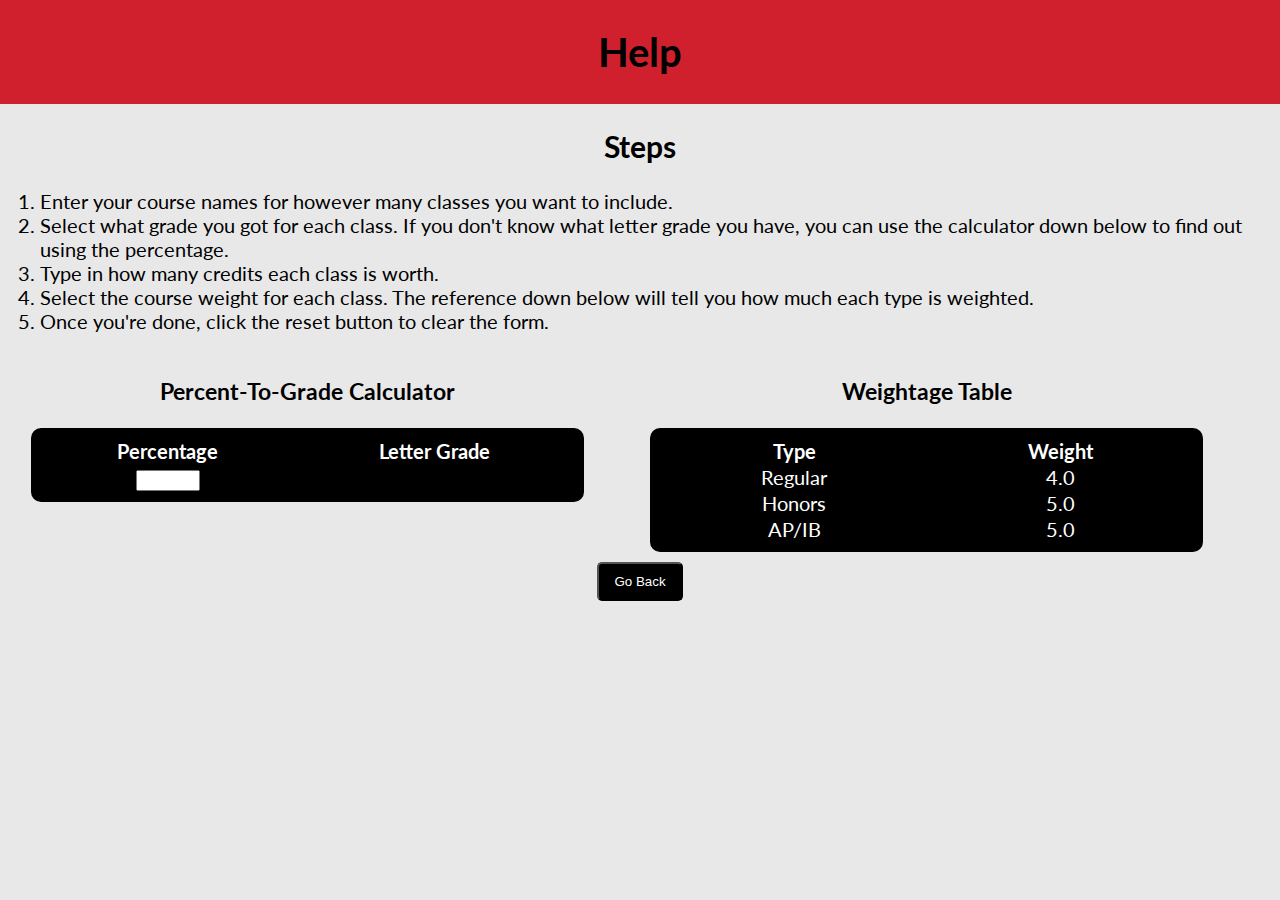
==== help.html @ 82b395ba "completed project" ====
<!DOCTYPE html>
<html lang="en">
<head>
    <title>Help</title>
    <link rel="stylesheet" type="text/css" href="./help.css">
    <link rel="preconnect" href="https://fonts.googleapis.com">
    <link rel="preconnect" href="https://fonts.gstatic.com" crossorigin>
    <link href="https://fonts.googleapis.com/css2?family=Lato:ital,wght@0,100;0,300;0,400;0,700;0,900;1,100;1,300;1,400;1,700;1,900&display=swap" rel="stylesheet">
    <script src="./help.js"></script>
</head>
<body>
    
  <div id="title-banner">
    <h1 id="title">Help</h1>
  </div>
  <div id="steps">
    <h2 id="stepTitle">Steps</h2>
    <ol>
      <li>Enter your course names for however many classes you want to include.</li>
      <li>Select what grade you got for each class. If you don't know what letter grade you have, you can use the calculator down below to find out using the percentage. </li>
      <li>Type in how many credits each class is worth. </li>
      <li>Select the course weight for each class. The reference down below will tell you how much each type is weighted.</li>
      <li>Once you're done, click the reset button to clear the form.</li>
    </ol>
  </div>
  <div id="References">
    <div id=letterGradeRef>
      <h3>Percent-To-Grade Calculator</h3>
      <form>
        <table>
          <thead>
            <tr>
              <th>Percentage</th>
              <th>Letter Grade</th>
            </tr>
          </thead>
            <tr>
              <td>
                <input type="number" min="0" max="100" id="percent" name="percent" oninput="grade()">
              </td>
              <td id="letterGrade"></td>
            </tr>
        </table>
      </form>
    </div>
    <div id="weightRef">
      <h3>Weightage Table</h3>
      <table>
        <thead>
          <tr>
            <th>Type</th>
            <th>Weight</th>
          </tr>
        </thead>
        <tr>
          <td>Regular</td>
          <td>4.0</td>
        </tr>
        <tr>
          <td>Honors</td>
          <td>5.0</td>
        </tr>
        <tr>
          <td>AP/IB</td>
          <td>5.0</td>
        </tr>
      </table>
    </div>
  </div>
  <div id="nav">
    <a href="./index.html"><button id="returnBut">Go Back</button></a>
  </div>
</body>
</html>
---- help.css ----
html{
    width: 100%;
    height: 100%;
  }
  body {
      background-color: #e8e8e8;
      font-family: Lato;
      font-size: 20px;
      margin: 0;
  }
  #title{
      text-align: center;
  }
  #title-banner{
    border: 1px solid rgb(208, 32, 46);
    background-color: rgb(208, 32, 46);
  }
  #stepTitle{
    text-align: center;
  }
  #references{
    width: 100%;
  }
  #letterGradeRef{
    display: inline-block;
    width: 48%;
    text-align: center;
  }
  #weightRef{
    display: inline-block;
    width: 48%;
    text-align: center;
  }
  table{
    border-collapse: separate;
    border-spacing: 0;
    margin: auto;
    empty-cells: show;
    width: 90%;
    padding: 10px;
    background-color: black;
    border-radius: 10px;
  }
  table td{
    color: white;
  }
  table th{
    color: white;
  }
  #returnBut{
    color: white;
    background-color: black;
    border-radius: 5px;
    padding: 10px 15px 10px;
    margin: 10px 10%;
  }
  #nav{
    text-align: center;
  }
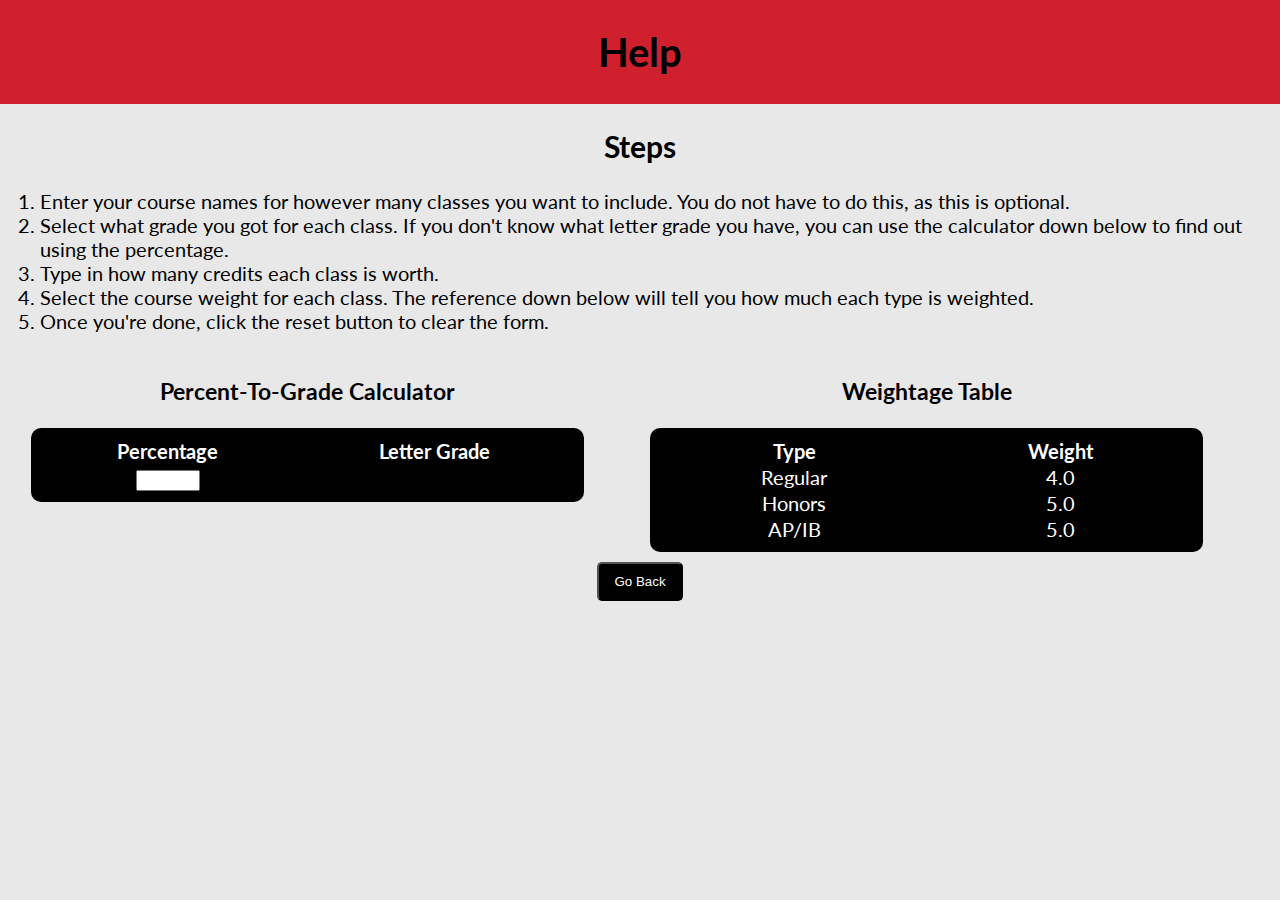
==== commit 897eeab5: "more modifications" ====
--- a/help.html
+++ b/help.html
@@ -1,65 +1,89 @@
 <!DOCTYPE html>
 <html lang="en">
+
 <head>
-    <title>Help</title>
-    <link rel="stylesheet" type="text/css" href="./help.css">
-    <link rel="preconnect" href="https://fonts.googleapis.com">
-    <link rel="preconnect" href="https://fonts.gstatic.com" crossorigin>
-    <link href="https://fonts.googleapis.com/css2?family=Lato:ital,wght@0,100;0,300;0,400;0,700;0,900;1,100;1,300;1,400;1,700;1,900&display=swap" rel="stylesheet">
-    <script src="./help.js"></script>
+  <title>Help</title>
+  <link rel="stylesheet" type="text/css" href="./help.css" />
+  <link rel="preconnect" href="https://fonts.googleapis.com" />
+  <link rel="preconnect" href="https://fonts.gstatic.com" crossorigin />
+  <link
+    href="https://fonts.googleapis.com/css2?family=Lato:ital,wght@0,100;0,300;0,400;0,700;0,900;1,100;1,300;1,400;1,700;1,900&display=swap"
+    rel="stylesheet" />
+  <script src="./help.js"></script>
 </head>
+
 <body>
-    
+  <!-- div for title and title banner -->
   <div id="title-banner">
     <h1 id="title">Help</h1>
   </div>
+  <!-- div for steps on using GPA calculator -->
   <div id="steps">
     <h2 id="stepTitle">Steps</h2>
     <ol>
-      <li>Enter your course names for however many classes you want to include.</li>
-      <li>Select what grade you got for each class. If you don't know what letter grade you have, you can use the calculator down below to find out using the percentage. </li>
-      <li>Type in how many credits each class is worth. </li>
-      <li>Select the course weight for each class. The reference down below will tell you how much each type is weighted.</li>
+      <li>
+        Enter your course names for however many classes you want to include. You do not have to do this, as this is optional. 
+      </li>
+      <li>
+        Select what grade you got for each class. If you don't know what
+        letter grade you have, you can use the calculator down below to find
+        out using the percentage.
+      </li>
+      <li>Type in how many credits each class is worth.</li>
+      <li>
+        Select the course weight for each class. The reference down below will
+        tell you how much each type is weighted.
+      </li>
       <li>Once you're done, click the reset button to clear the form.</li>
     </ol>
   </div>
+  <!-- div for percent-to-grade calculator and weightage table -->
   <div id="References">
-    <div id=letterGradeRef>
+    <!-- div for percent-to-grade calculator -->
+    <div id="letterGradeRef">
       <h3>Percent-To-Grade Calculator</h3>
       <form>
         <table>
+          <!-- headings for columns -->
           <thead>
             <tr>
               <th>Percentage</th>
               <th>Letter Grade</th>
             </tr>
           </thead>
-            <tr>
-              <td>
-                <input type="number" min="0" max="100" id="percent" name="percent" oninput="grade()">
-              </td>
-              <td id="letterGrade"></td>
-            </tr>
+          <tr>
+            <!-- input for percentage -->
+            <td>
+              <input type="number" min="0" max="100" id="percent" name="percent" oninput="grade()" />
+            </td>
+            <!-- cell where letter grade displayed -->
+            <td id="letterGrade"></td>
+          </tr>
         </table>
       </form>
     </div>
+    <!-- div for weight reference table -->
     <div id="weightRef">
       <h3>Weightage Table</h3>
       <table>
+        <!-- headings for columns -->
         <thead>
           <tr>
             <th>Type</th>
             <th>Weight</th>
           </tr>
         </thead>
+        <!-- regular class weight -->
         <tr>
           <td>Regular</td>
           <td>4.0</td>
         </tr>
+        <!-- honors class weight -->
         <tr>
           <td>Honors</td>
           <td>5.0</td>
         </tr>
+        <!-- AP/IB class weight -->
         <tr>
           <td>AP/IB</td>
           <td>5.0</td>
@@ -67,8 +91,10 @@
       </table>
     </div>
   </div>
-  <div id="nav">
+  <!-- div for return button -->
+  <div id="return">
     <a href="./index.html"><button id="returnBut">Go Back</button></a>
   </div>
 </body>
+
 </html>--- a/help.css
+++ b/help.css
@@ -1,59 +1,59 @@
-html{
-    width: 100%;
-    height: 100%;
-  }
-  body {
-      background-color: #e8e8e8;
-      font-family: Lato;
-      font-size: 20px;
-      margin: 0;
-  }
-  #title{
-      text-align: center;
-  }
-  #title-banner{
-    border: 1px solid rgb(208, 32, 46);
-    background-color: rgb(208, 32, 46);
-  }
-  #stepTitle{
-    text-align: center;
-  }
-  #references{
-    width: 100%;
-  }
-  #letterGradeRef{
-    display: inline-block;
-    width: 48%;
-    text-align: center;
-  }
-  #weightRef{
-    display: inline-block;
-    width: 48%;
-    text-align: center;
-  }
-  table{
-    border-collapse: separate;
-    border-spacing: 0;
-    margin: auto;
-    empty-cells: show;
-    width: 90%;
-    padding: 10px;
-    background-color: black;
-    border-radius: 10px;
-  }
-  table td{
-    color: white;
-  }
-  table th{
-    color: white;
-  }
-  #returnBut{
-    color: white;
-    background-color: black;
-    border-radius: 5px;
-    padding: 10px 15px 10px;
-    margin: 10px 10%;
-  }
-  #nav{
-    text-align: center;
-  }+html {
+  width: 100%;
+  height: 100%;
+}
+body {
+  background-color: #e8e8e8;
+  font-family: Lato;
+  font-size: 20px;
+  margin: 0;
+}
+#title {
+  text-align: center;
+}
+#title-banner {
+  border: 1px solid rgb(208, 32, 46);
+  background-color: rgb(208, 32, 46);
+}
+#stepTitle {
+  text-align: center;
+}
+#references {
+  width: 100%;
+}
+#letterGradeRef {
+  display: inline-block;
+  width: 48%;
+  text-align: center;
+}
+#weightRef {
+  display: inline-block;
+  width: 48%;
+  text-align: center;
+}
+table {
+  border-collapse: separate;
+  border-spacing: 0;
+  margin: auto;
+  empty-cells: show;
+  width: 90%;
+  padding: 10px;
+  background-color: black;
+  border-radius: 10px;
+}
+table td {
+  color: white;
+}
+table th {
+  color: white;
+}
+#returnBut {
+  color: white;
+  background-color: black;
+  border-radius: 5px;
+  padding: 10px 15px 10px;
+  margin: 10px 10%;
+}
+#return {
+  text-align: center;
+}
